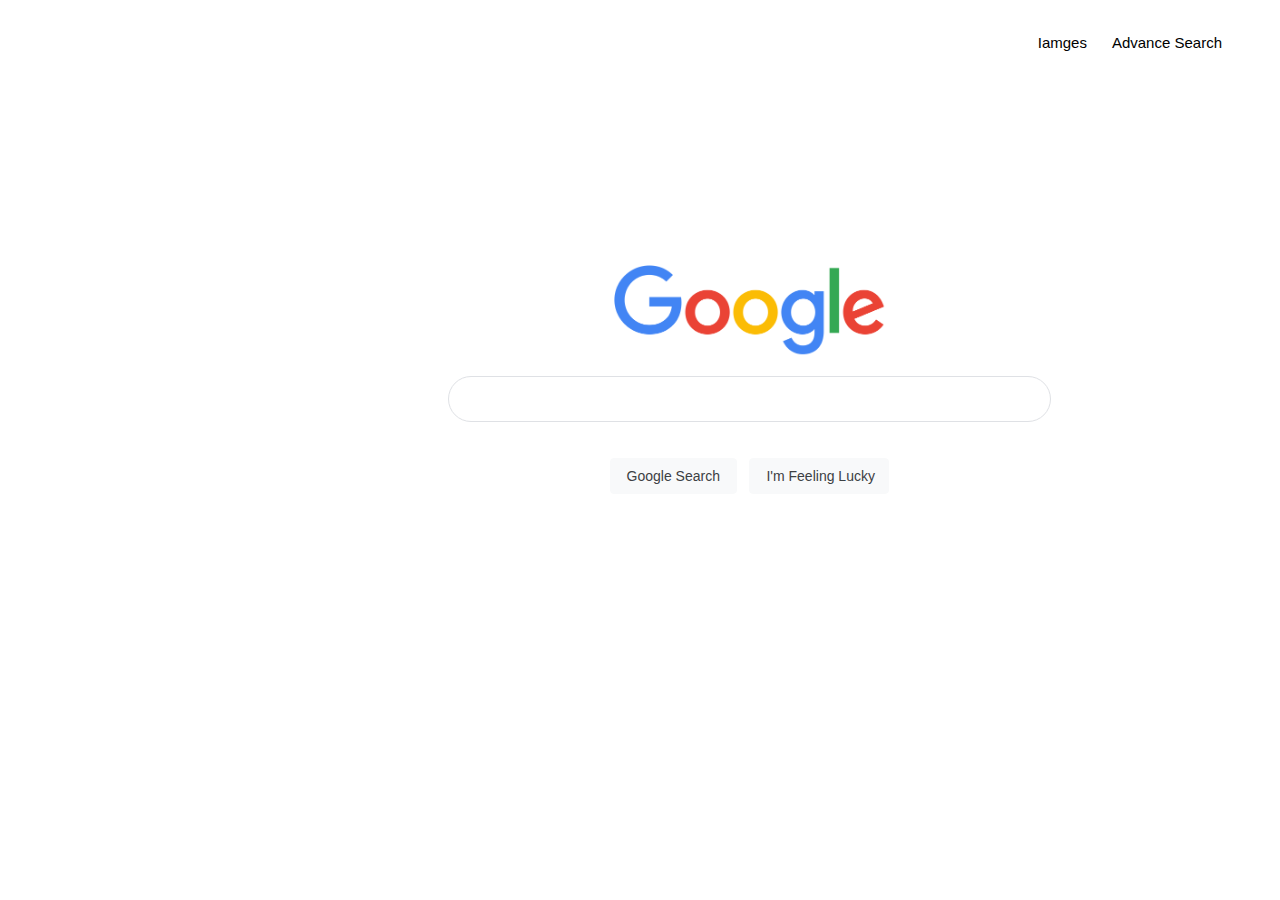
==== index.html @ 93ec738c "Add files via upload" ====
<!DOCTYPE html>
<html lang="en">
<head>
    <meta charset="UTF-8">
    <meta name="viewport" content="width=device-width, initial-scale=1.0">
    <link rel="stylesheet" href="style.css">
    <title>Search</title>
</head>
<body>
    <div class="header">
        <ul class="options">
            <li><a class="option-1" href="images.html">Iamges</a></li>
            <li><a class="option-1" href="advanced.html">Advance Search</a></li>
        </ul>
    </div>

    <div class="main">
       <div class="img">
        <img src="iamges/logo.png" alt="google.com">
       </div> 
        <form action="https://www.google.com/search">
            <input class="search" type="text" name="q">

            <div class="end-btns">
                <input class="sub-btn" type="submit" value="Google Search">
                <input class="lucky-btn" type="submit" value="I'm Feeling Lucky">
            </div>
            
        </form>
    </div>
   


</body>
</html>
---- style.css ----
body{
   background-color: rgb(255, 255, 255);
    font-family: Arial, Helvetica, sans-serif;
}
.header > ul {
    display: flex;
    flex-direction: row;
    justify-content: flex-end;
    align-items: center;
   list-style-type: none;
}
.header{
    padding: 10px 50px;
    height: 50px;
}
.header > ul >li {
    margin-left: 25px;
}
.header > ul >li>a{
    font-size: 15px;
    color: rgb(0, 0, 0);
    text-decoration: none;
}
.option-1:hover{
    text-decoration: underline;
}
.main > form{
    display: flex;
    flex-direction: column;
}
.main{
    left: 35%;
    height: 500px;
    display: flex;
    flex-direction: column;
    text-align: center;
    align-items: center;
    justify-content: center;
    position: absolute;
    top: 15%;
}
.main > .img >img {
    width: 272px;
    height: 92px;
    margin-bottom: 15px;
}
.search{

    width: 561px;
    height: 44px;
    border: 1px solid #dfe1e5;
    border-radius:53px ;
    margin-bottom: 25px;
}
.sub-btn{
    background-color: #f8f9fa;
    border: 1px solid #f8f9fa;
    border-radius: 4px;
    color: #3c4043;
    font-family: arial,sans-serif;
    font-size: 14px;
    margin: 11px 4px;
    padding: 0 16px;
    line-height: 27px;
    height: 36px;
    min-width: 54px;
    text-align: center;
    cursor: pointer;
    user-select: none;
}


.lucky-btn{
    background-color: #f8f9fa;
    border: 1px solid #f8f9fa;
    border-radius: 4px;
    color: #3c4043;
    font-family: arial,sans-serif;
    font-size: 14px;
    margin: 11px 4px;
    padding: 0 16px;
    line-height: 27px;
    height: 36px;
    min-width: 54px;
    text-align: center;
    cursor: pointer;
    user-select: none;
    width: 140px;
}
.sub-btn:hover{
    box-shadow: 0px 0px 5px 0px rgba(31,31,31,0.6);
    -webkit-box-shadow: 0px 0px 5px 0px rgba(31,31,31,0.6);
    -moz-box-shadow: 0px 0px 5px 0px rgba(31,31,31,0.6);
}
.lucky-btn:hover{
    box-shadow: 0px 0px 5px 0px rgba(31,31,31,0.6);
    -webkit-box-shadow: 0px 0px 5px 0px rgba(31,31,31,0.6);
    -moz-box-shadow: 0px 0px 5px 0px rgba(31,31,31,0.6);
}
.search:hover{
    box-shadow: 0px 0px 5px 0px rgba(31,31,31,0.6);
    -webkit-box-shadow: 0px 0px 5px 0px rgba(31,31,31,0.6);
    -moz-box-shadow: 0px 0px 5px 0px rgba(31,31,31,0.6);
}
input {
    padding: 0px 20px;
    font-size: 18px;
}
.advance-img{
    width: 86px;
    height: 24px;
    padding: 0px 0px 0px 12px;
    display: flex;
    align-items: center;
}
.advance-img >img{
    width: 74px;
    height: 24px;
}
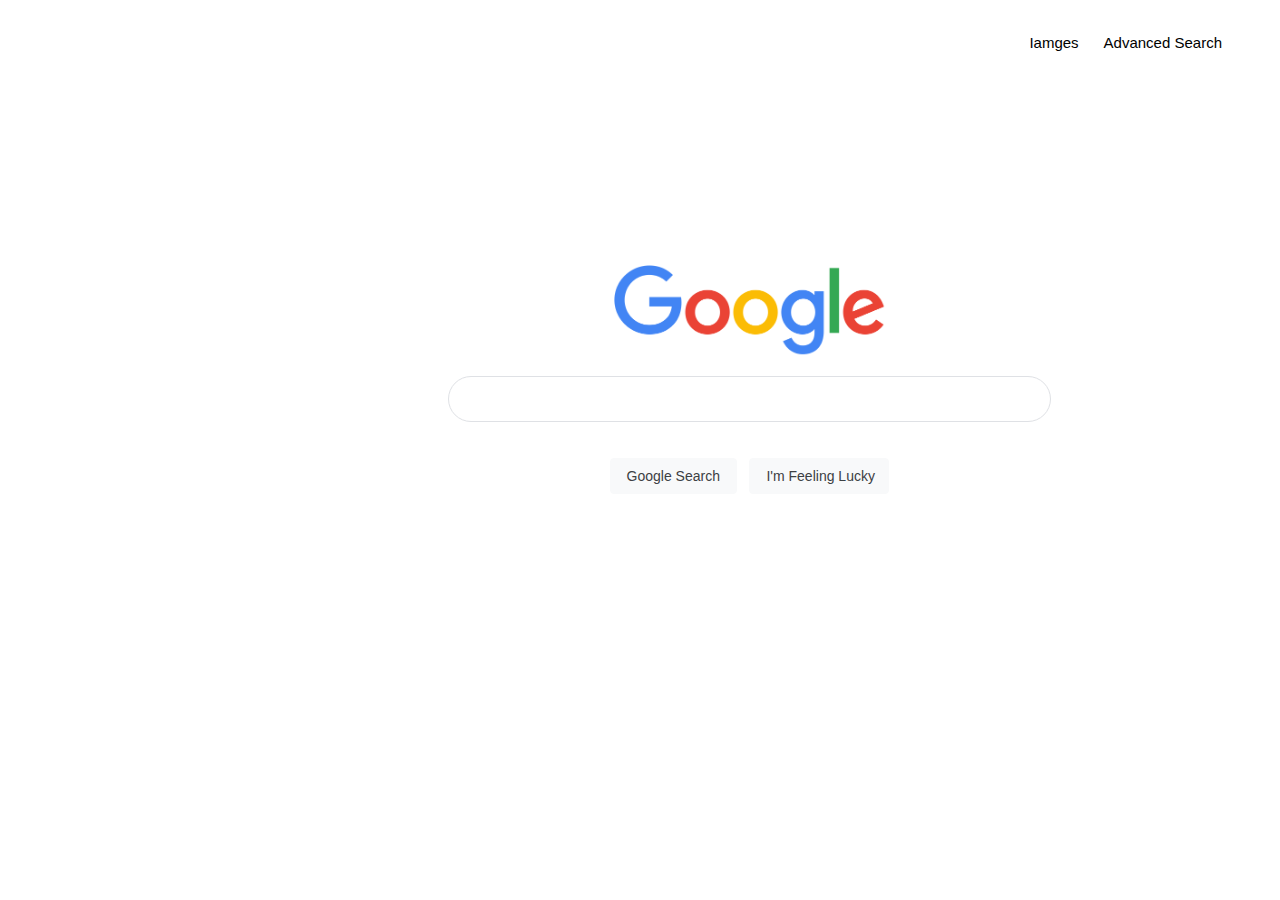
==== commit f70485c5: "Update index.html" ====
--- a/index.html
+++ b/index.html
@@ -10,7 +10,7 @@
     <div class="header">
         <ul class="options">
             <li><a class="option-1" href="images.html">Iamges</a></li>
-            <li><a class="option-1" href="advanced.html">Advance Search</a></li>
+            <li><a class="option-1" href="advanced.html">Advanced Search</a></li>
         </ul>
     </div>
 
@@ -32,4 +32,4 @@
 
 
 </body>
-</html>+</html>
